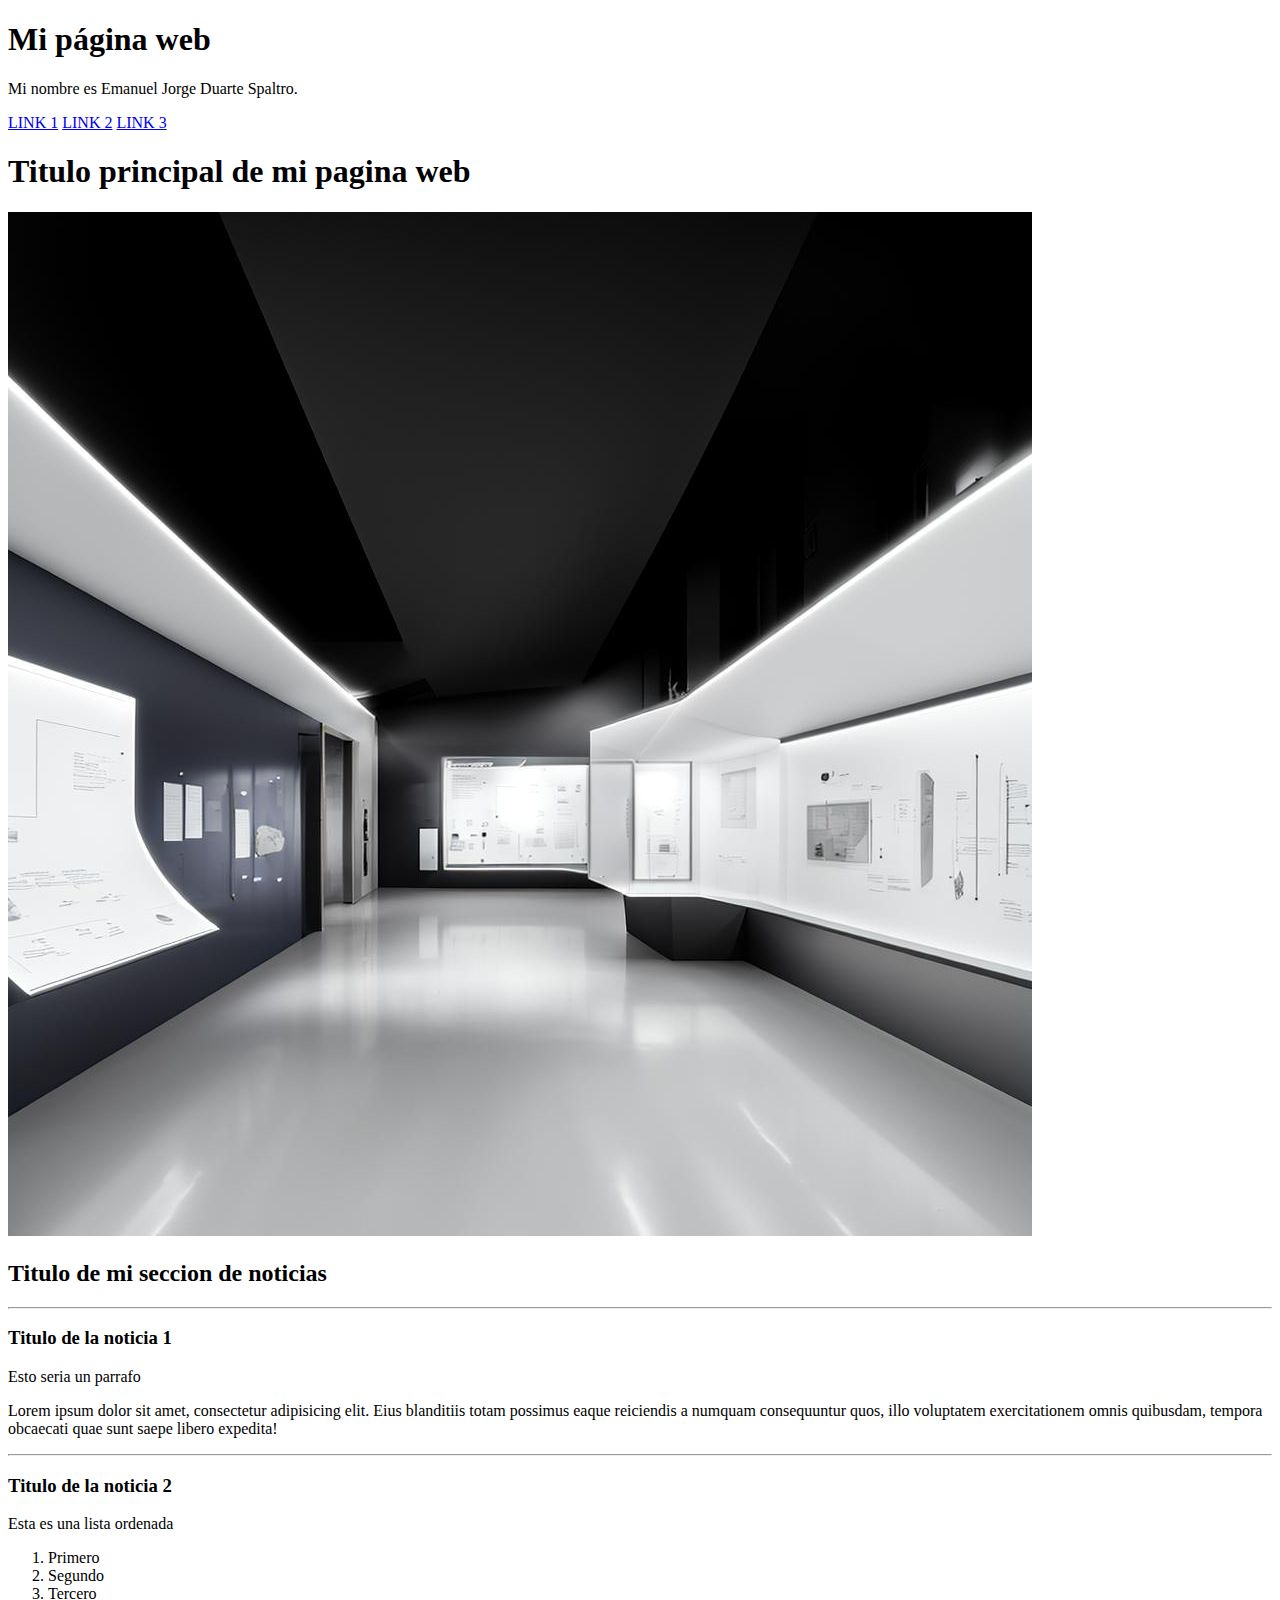
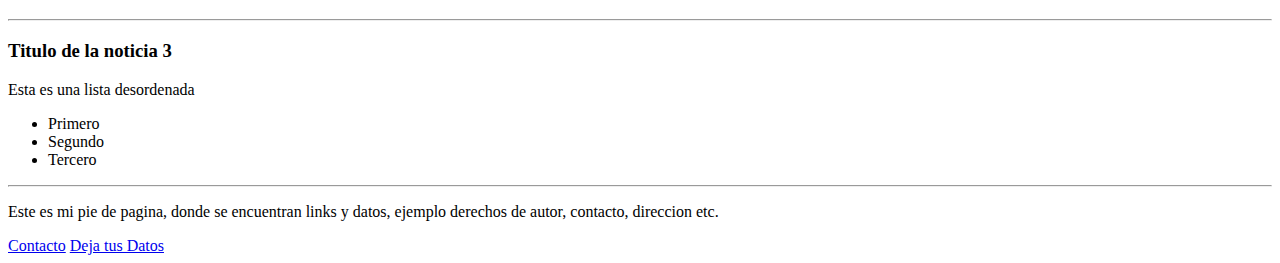
==== Index.html @ 49dde321 "mi primera pagina web ejercicio 03 HTML" ====
<!DOCTYPE html>
<html lang="es">
  <head>
    <meta charset="UTF-8">
    <meta name="viewport" content="width=device-width, initial-scale=1.0">
    <title>Mi Primer Sitio Web</title>
  </head>

    <body>
     <header>
        <h1>Mi página web</h1>
        <p>Mi nombre es Emanuel Jorge Duarte Spaltro.</p>
            <a href="./LINK 1.html">LINK 1</a>
            <a href="./LINK 2.html">LINK 2</a>
            <a href="./LINK 3.html">LINK 3</a>
     </header>
     <main>
        <h1>Titulo principal de mi pagina web</h1>
        <img src="./museo tecnologico IA.jpeg" alt="">
        <section>
            <h2>Titulo de mi seccion de noticias</h2>
            <hr>
            <article>
                <h3>Titulo de la noticia 1</h3>
                <p>Esto seria un parrafo</p>
                <p>Lorem ipsum dolor sit amet, consectetur adipisicing elit. Eius blanditiis totam possimus eaque 
                    reiciendis a numquam consequuntur quos, illo voluptatem exercitationem omnis quibusdam, 
                    tempora obcaecati quae sunt saepe libero expedita!</p>
            </article>
            <hr>
            <article>
                <h3>Titulo de la noticia 2</h3>
                <p>Esta es una lista ordenada</p>
                <ol>
                    <li>Primero</li>
                    <li>Segundo</li>
                    <li>Tercero</li>
                </ol>
            </article>    
           <hr>
            <article>
                <h3>Titulo de la noticia 3</h3>
                <p>Esta es una lista desordenada</p>
                <ul>
                    <li>Primero</li>
                    <li>Segundo</li>
                    <li>Tercero</li>
                </ul>
            </article>
            <hr>         
        </section>
     </main>
     <footer>
        <p>Este es mi pie de pagina, donde se encuentran links y datos, ejemplo derechos de autor,
        contacto, direccion etc.</p>
        <a href="./Contacto.html">Contacto</a>
        <a href="./Formulario.html">Deja tus Datos</a>
     </footer>
    </body>

</html>
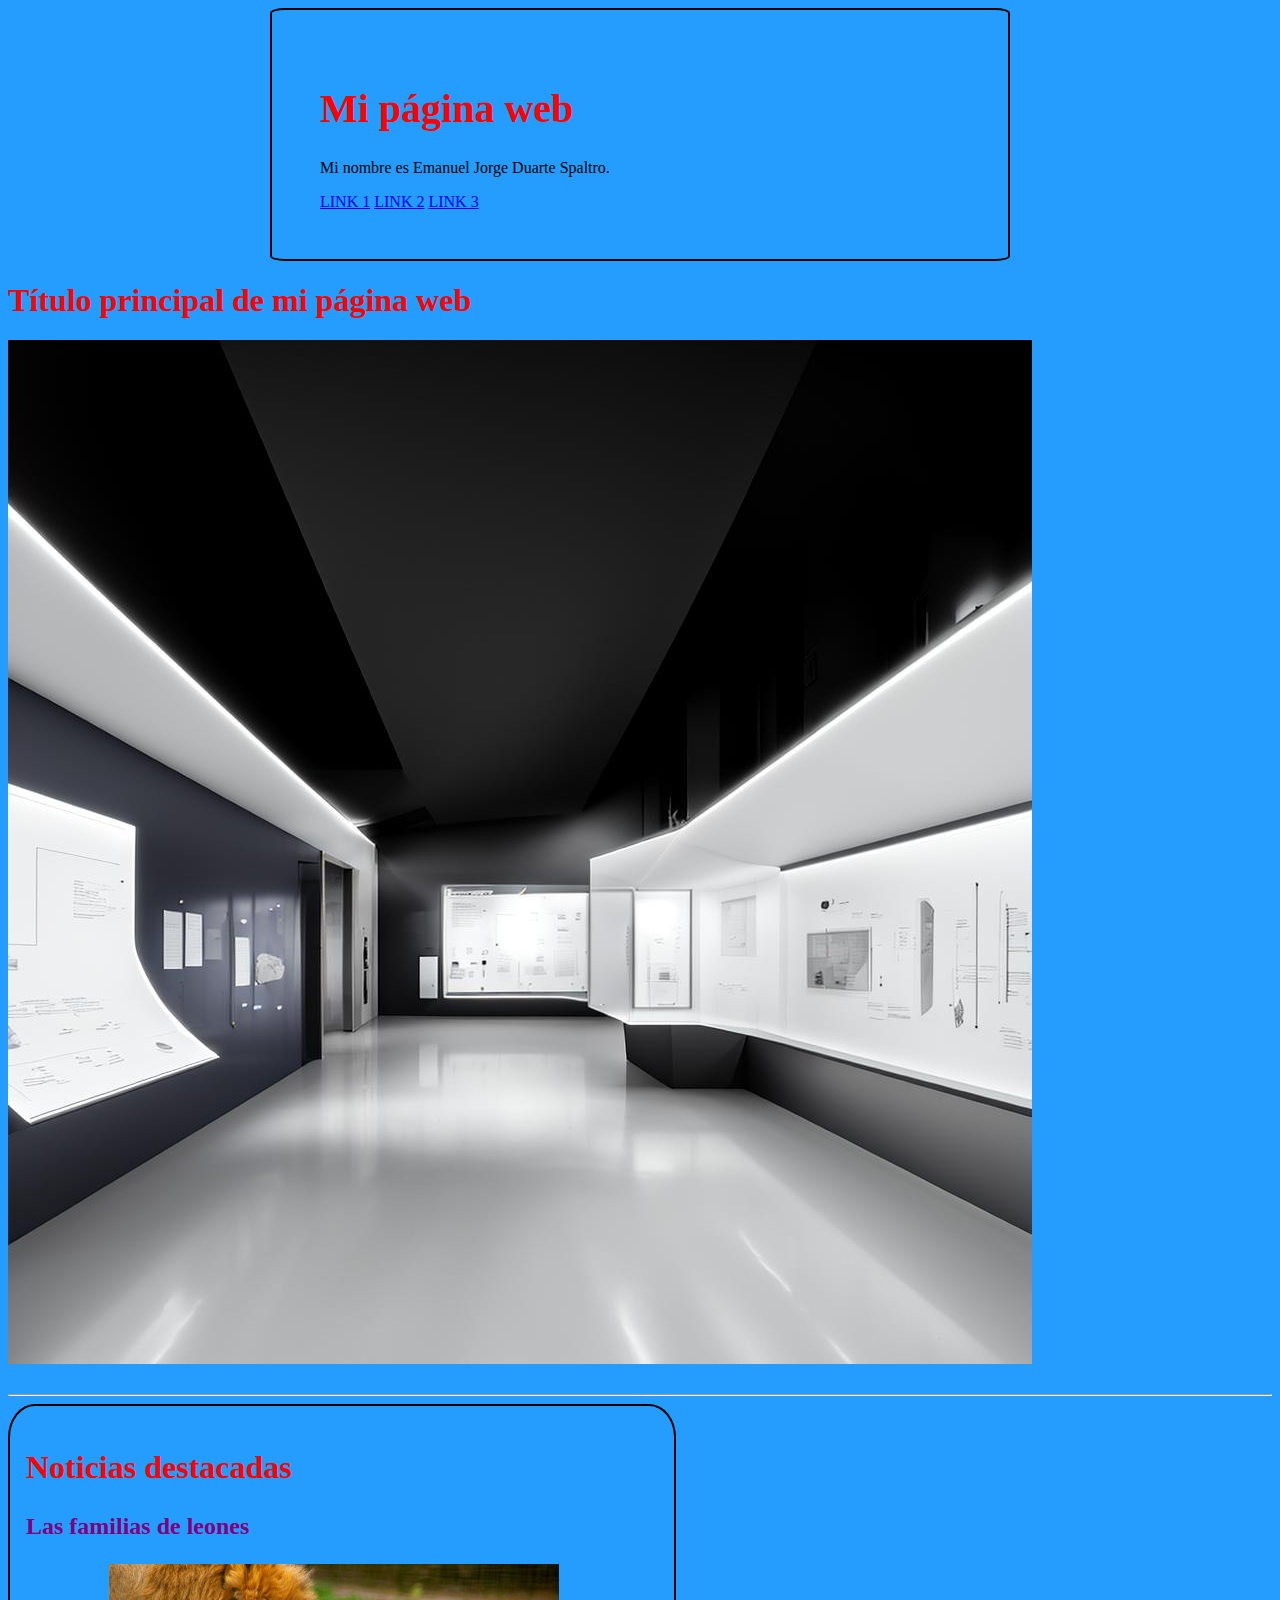
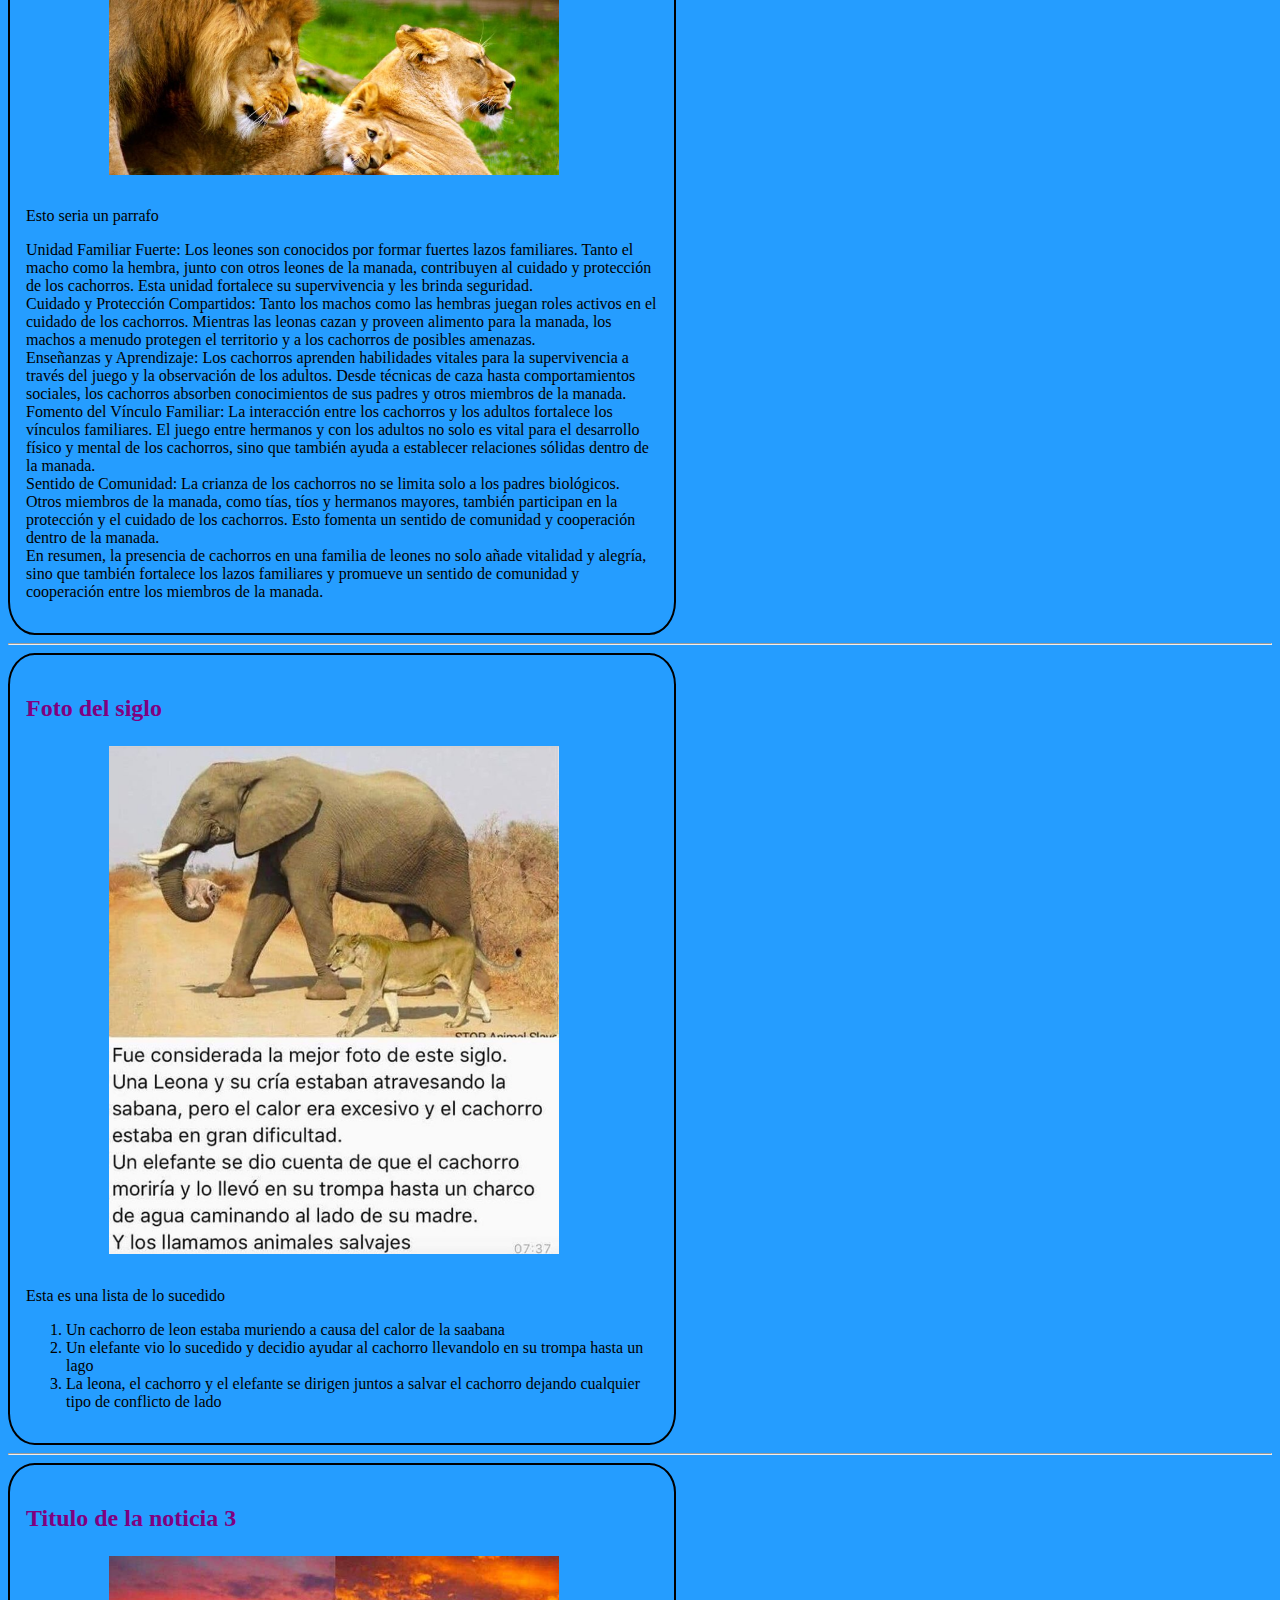
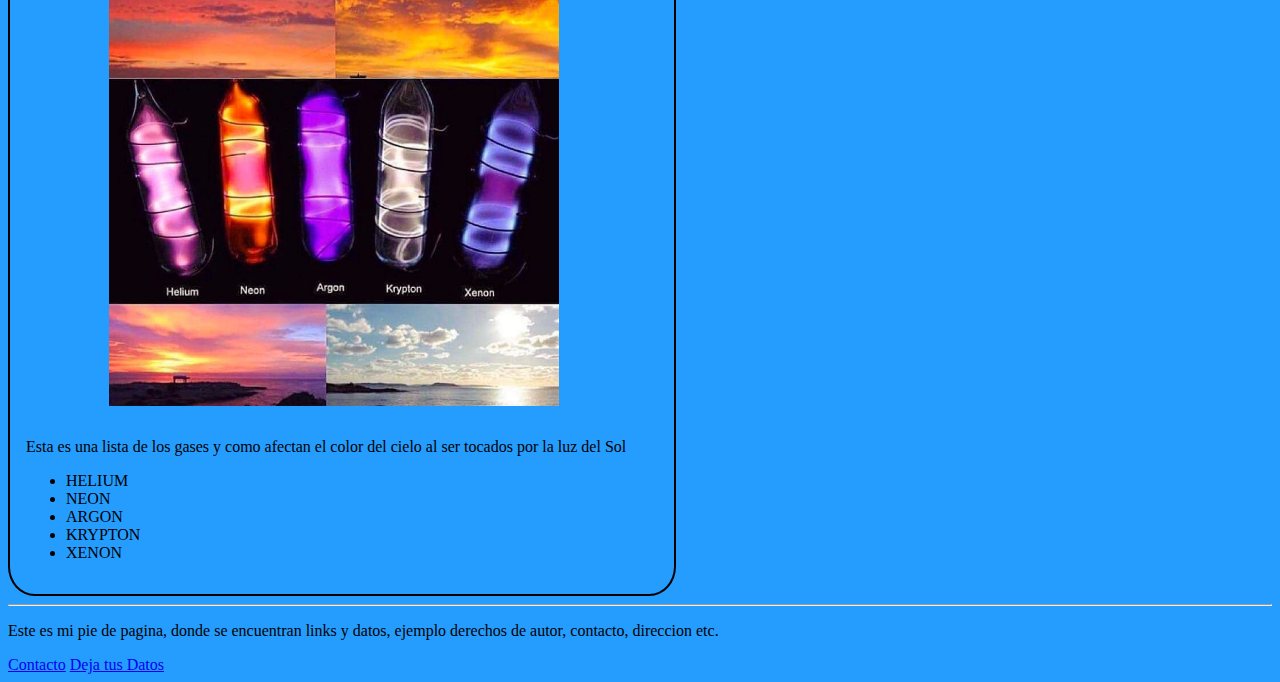
==== commit e521b9f9: "modificando mi pagina web agregandole css" ====
--- a/Index.html
+++ b/Index.html
@@ -1,61 +1,103 @@
 <!DOCTYPE html>
 <html lang="es">
   <head>
-    <meta charset="UTF-8">
-    <meta name="viewport" content="width=device-width, initial-scale=1.0">
+    <meta charset="UTF-8" />
+    <meta name="viewport" content="width=device-width, initial-scale=1.0" />
+    <link rel="stylesheet" type="text/css" href="./styles.css" />
     <title>Mi Primer Sitio Web</title>
   </head>
 
-    <body>
-     <header>
-        <h1>Mi página web</h1>
+  <body>
+    <header>
+      <div id="encabezado">
+        <h1 class="titulos" id="especial">Mi página web</h1>
         <p>Mi nombre es Emanuel Jorge Duarte Spaltro.</p>
-            <a href="./LINK 1.html">LINK 1</a>
-            <a href="./LINK 2.html">LINK 2</a>
-            <a href="./LINK 3.html">LINK 3</a>
-     </header>
-     <main>
-        <h1>Titulo principal de mi pagina web</h1>
-        <img src="./museo tecnologico IA.jpeg" alt="">
-        <section>
-            <h2>Titulo de mi seccion de noticias</h2>
-            <hr>
-            <article>
-                <h3>Titulo de la noticia 1</h3>
-                <p>Esto seria un parrafo</p>
-                <p>Lorem ipsum dolor sit amet, consectetur adipisicing elit. Eius blanditiis totam possimus eaque 
-                    reiciendis a numquam consequuntur quos, illo voluptatem exercitationem omnis quibusdam, 
-                    tempora obcaecati quae sunt saepe libero expedita!</p>
-            </article>
-            <hr>
-            <article>
-                <h3>Titulo de la noticia 2</h3>
-                <p>Esta es una lista ordenada</p>
-                <ol>
-                    <li>Primero</li>
-                    <li>Segundo</li>
-                    <li>Tercero</li>
-                </ol>
-            </article>    
-           <hr>
-            <article>
-                <h3>Titulo de la noticia 3</h3>
-                <p>Esta es una lista desordenada</p>
-                <ul>
-                    <li>Primero</li>
-                    <li>Segundo</li>
-                    <li>Tercero</li>
-                </ul>
-            </article>
-            <hr>         
-        </section>
-     </main>
-     <footer>
-        <p>Este es mi pie de pagina, donde se encuentran links y datos, ejemplo derechos de autor,
-        contacto, direccion etc.</p>
-        <a href="./Contacto.html">Contacto</a>
-        <a href="./Formulario.html">Deja tus Datos</a>
-     </footer>
-    </body>
+        <a href="./LINK 1.html">LINK 1</a>
+        <a href="./LINK 2.html">LINK 2</a>
+        <a href="./LINK 3.html">LINK 3</a>
+      </div>
+    </header>
+    <main>
+        <div>
+         <h1 class="titulos">Título principal de mi página web</h1>
+         <img src="./imagenes/museo tecnologico IA.jpeg" alt="" />
+      <section>
+        </div>
+        <br />
+        <hr />
+        <div class="cards">
+        <h2 class="titulos">Noticias destacadas</h2>
+        <article>
+          <h3 class="titulos2">Las familias de leones</h3>
+          <img
+            src="./imagenes/comportamiento-leones-800x375.jpg"
+            alt=""
+            class="imgnoticias"
+          />
+          <p>Esto seria un parrafo</p>
+          <p>
+            Unidad Familiar Fuerte: Los leones son conocidos por formar fuertes lazos familiares. Tanto el macho como la hembra, junto con otros leones de la manada, contribuyen al cuidado y protección de los cachorros. Esta unidad fortalece su supervivencia y les brinda seguridad. <br>
 
-</html>+Cuidado y Protección Compartidos: Tanto los machos como las hembras juegan roles activos en el cuidado de los cachorros. Mientras las leonas cazan y proveen alimento para la manada, los machos a menudo protegen el territorio y a los cachorros de posibles amenazas. <br>
+
+Enseñanzas y Aprendizaje: Los cachorros aprenden habilidades vitales para la supervivencia a través del juego y la observación de los adultos. Desde técnicas de caza hasta comportamientos sociales, los cachorros absorben conocimientos de sus padres y otros miembros de la manada. <br>
+
+Fomento del Vínculo Familiar: La interacción entre los cachorros y los adultos fortalece los vínculos familiares. El juego entre hermanos y con los adultos no solo es vital para el desarrollo físico y mental de los cachorros, sino que también ayuda a establecer relaciones sólidas dentro de la manada. <br>
+
+Sentido de Comunidad: La crianza de los cachorros no se limita solo a los padres biológicos. Otros miembros de la manada, como tías, tíos y hermanos mayores, también participan en la protección y el cuidado de los cachorros. Esto fomenta un sentido de comunidad y cooperación dentro de la manada. <br>
+
+En resumen, la presencia de cachorros en una familia de leones no solo añade vitalidad y alegría, sino que también fortalece los lazos familiares y promueve un sentido de comunidad y cooperación entre los miembros de la manada.
+          </p>
+        </article>
+    </div>
+        <hr />
+        <div class="cards">
+        <article>
+          <h3 class="titulos2">Foto del siglo</h3>
+          <img
+            src="./imagenes/20181007_014103.png"
+            alt=""
+            class="imgnoticias"
+          />
+          <p>Esta es una lista de lo sucedido</p>
+          <ol>
+            <li>Un cachorro de leon estaba muriendo a causa del calor de la saabana</li>
+            <li>Un elefante vio lo sucedido y decidio ayudar al cachorro llevandolo en su trompa hasta un lago</li>
+            <li>La leona, el cachorro y el elefante se dirigen juntos a salvar el cachorro dejando cualquier tipo de conflicto de lado</li>
+          </ol>
+        </article>
+    </div>
+        <hr />
+        <div class="cards">
+        <article>
+          <h3 class="titulos2">Titulo de la noticia 3</h3>
+          <img
+            src="./imagenes/20181013_113029.png"
+            alt=""
+            class="imgnoticias"
+          />
+          <p>Esta es una lista de los gases y como afectan el color del cielo al ser tocados por la luz del Sol</p>
+          <ul>
+            <li>HELIUM</li>
+            <li>NEON</li>
+            <li>ARGON</li>
+            <li>KRYPTON</li>
+            <li>XENON</li>
+          </ul>
+        </article>
+    </div>
+        <hr />
+      </section>
+    </main>
+    <div>
+      <footer>
+       <p>
+        Este es mi pie de pagina, donde se encuentran links y datos, ejemplo
+        derechos de autor, contacto, direccion etc.
+       </p>
+       <a href="./Contacto.html">Contacto</a>
+       <a href="./Formulario.html">Deja tus Datos</a>
+      </footer>
+    </div>
+   </body>
+</html>
--- a/styles.css
+++ b/styles.css
@@ -0,0 +1,42 @@
+body {
+  background-color: rgb(37, 157, 255);
+}
+
+.titulos {
+  font-size: 2em;
+  color: red;
+}
+
+.titulos2 {
+  font-size: 1.5em;
+  color: purple;
+}
+
+.imgnoticias {
+  width: 450px;
+  padding: 0px 6.5vw 1vw 6.5vw;
+}
+
+.cards {
+  border: 2px solid black;
+  width: 50%;
+  padding: 1em 1em 1em 1em;
+  border-radius: 4%;
+  transition: 1s;
+}
+
+.cards:hover {
+  background-color: goldenrod;
+}
+
+#encabezado {
+  border: 2px solid black;
+  border-radius: 2%;
+  width: 50vw;
+  margin: auto;
+  padding: 3em;
+}
+
+#especial {
+  font-size: 40px;
+}
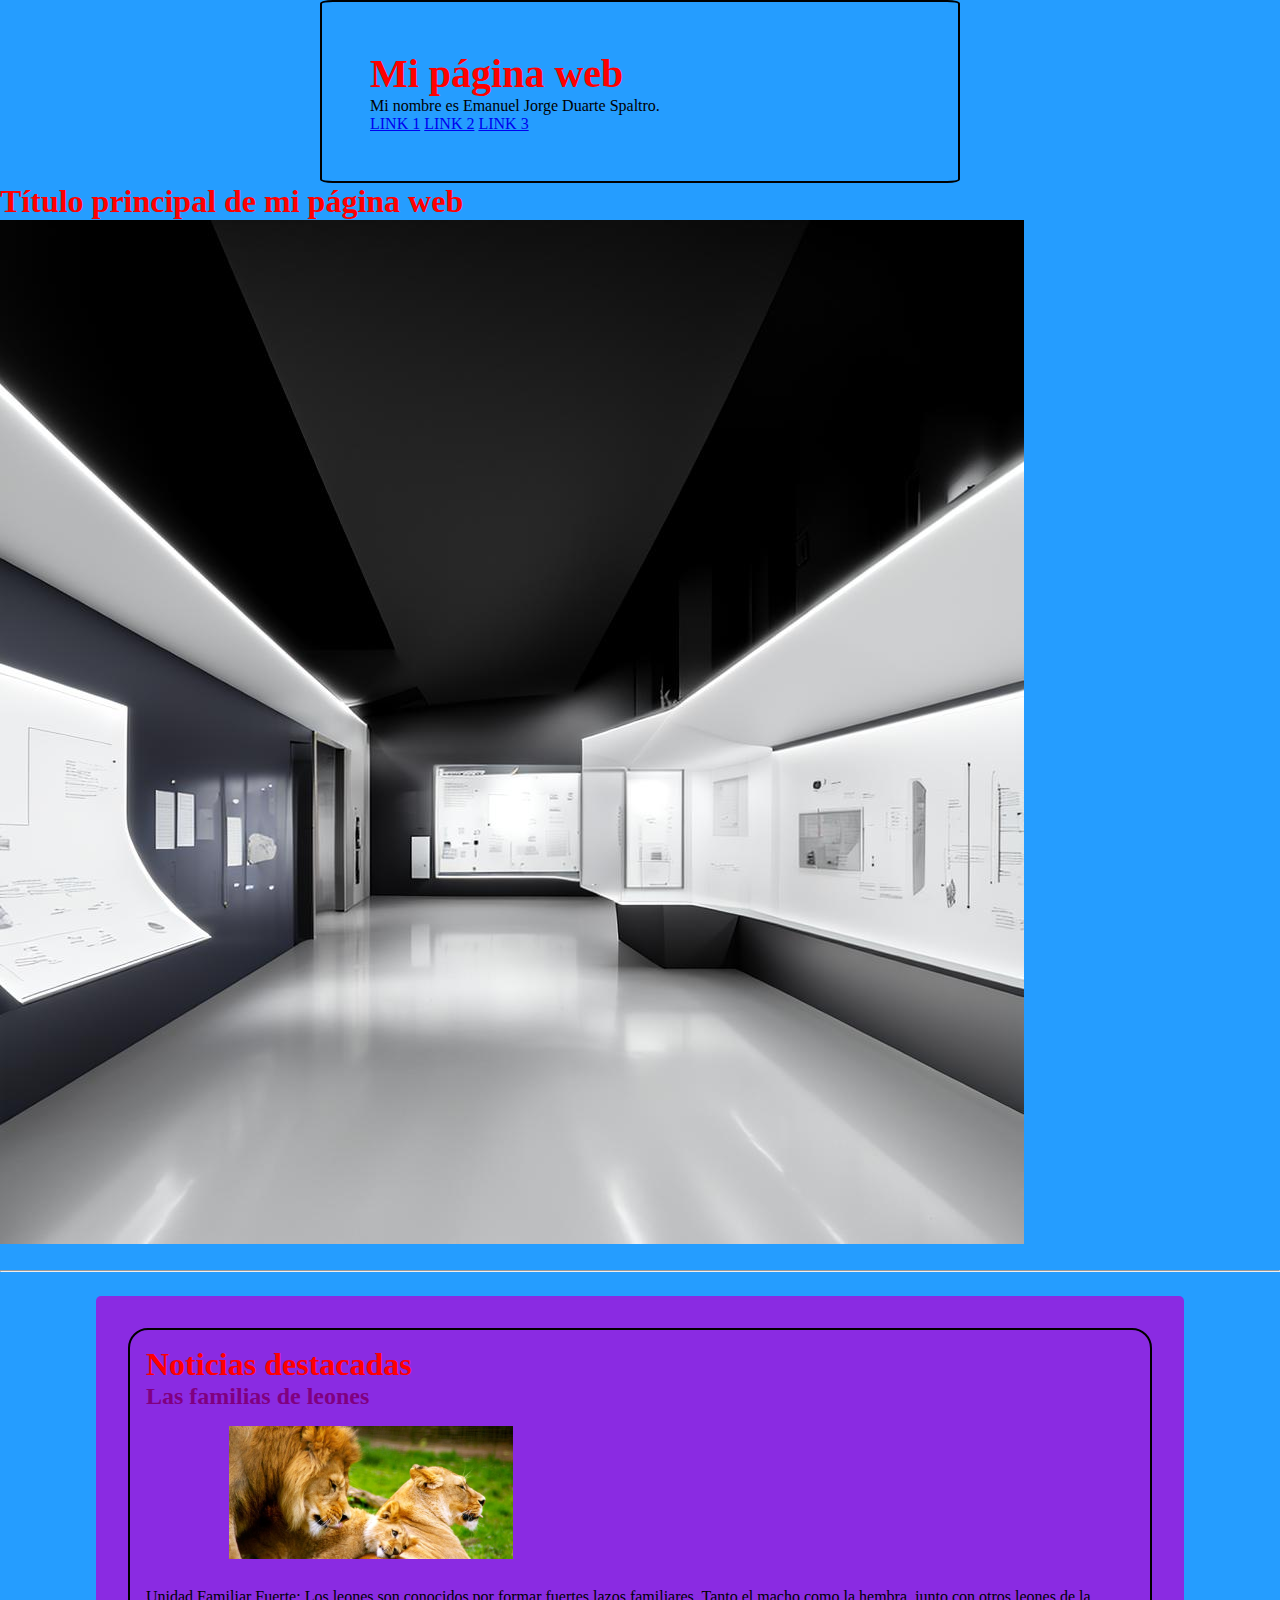
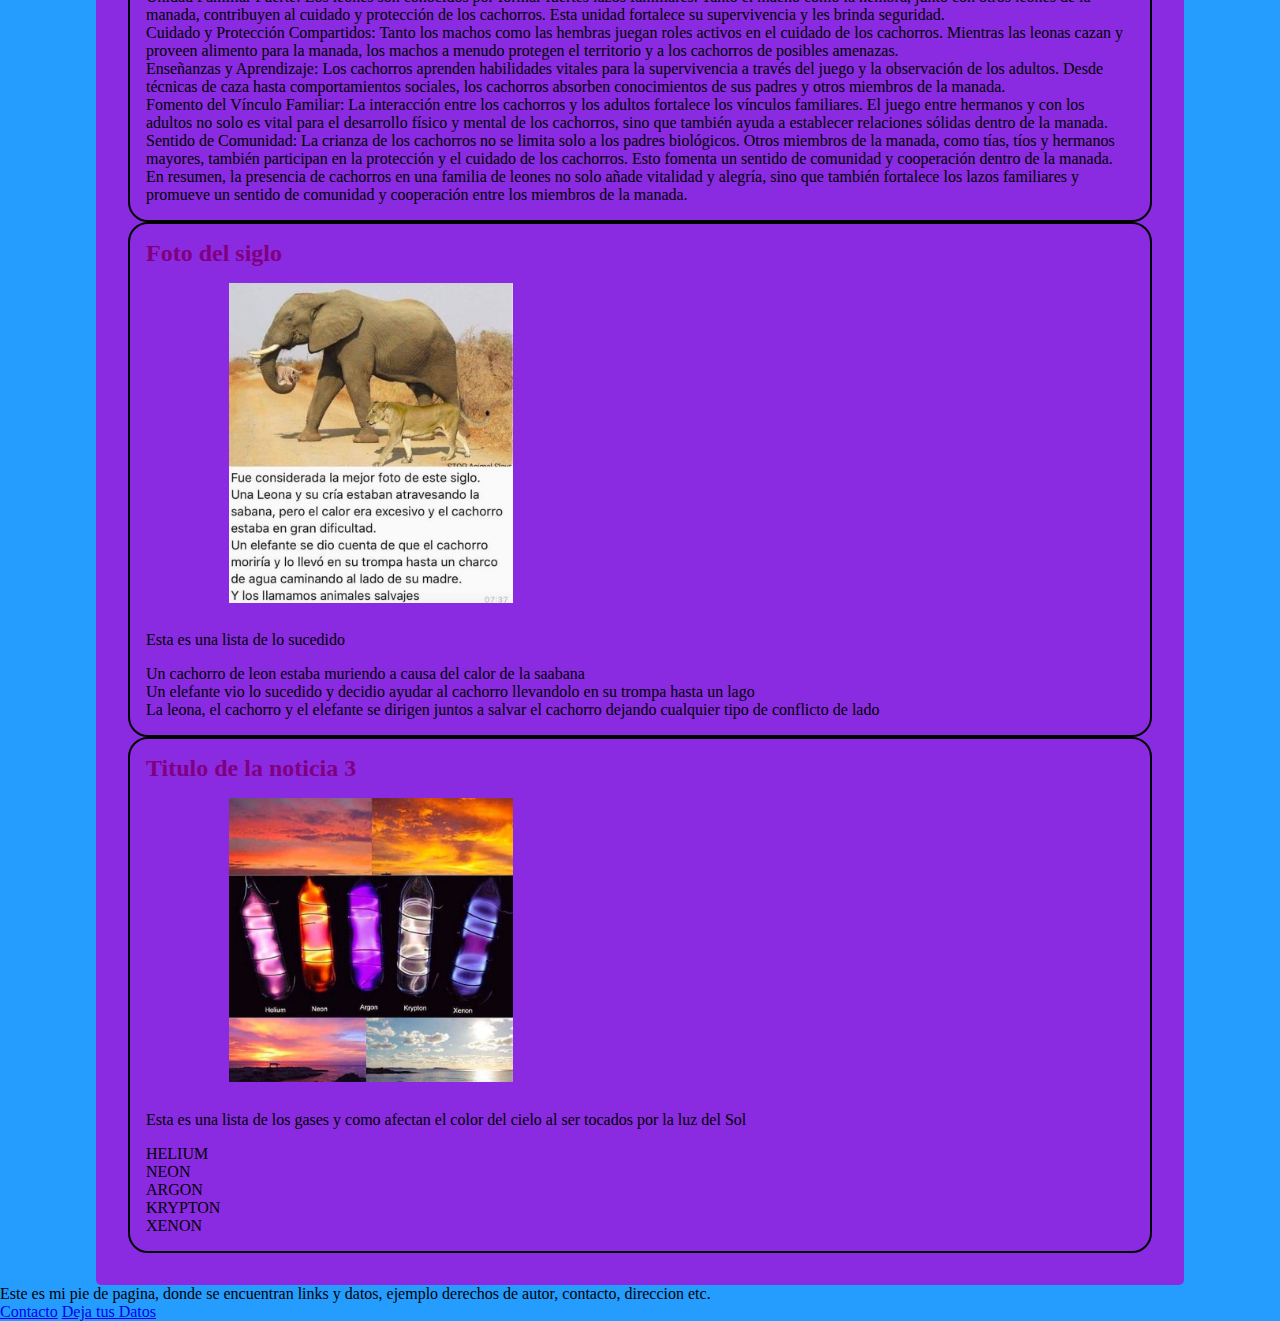
==== commit dd62a58e: "agregando display" ====
--- a/Index.html
+++ b/Index.html
@@ -3,7 +3,8 @@
   <head>
     <meta charset="UTF-8" />
     <meta name="viewport" content="width=device-width, initial-scale=1.0" />
-    <link rel="stylesheet" type="text/css" href="./styles.css" />
+    <link rel="stylesheet" href="reset.css"/>
+    <link rel="stylesheet" href="./styles.css" />
     <title>Mi Primer Sitio Web</title>
   </head>
 
@@ -25,6 +26,7 @@
         </div>
         <br />
         <hr />
+        <div id="cards-container">
         <div class="cards">
         <h2 class="titulos">Noticias destacadas</h2>
         <article>
@@ -34,7 +36,6 @@
             alt=""
             class="imgnoticias"
           />
-          <p>Esto seria un parrafo</p>
           <p>
             Unidad Familiar Fuerte: Los leones son conocidos por formar fuertes lazos familiares. Tanto el macho como la hembra, junto con otros leones de la manada, contribuyen al cuidado y protección de los cachorros. Esta unidad fortalece su supervivencia y les brinda seguridad. <br>
 
@@ -50,7 +51,6 @@
           </p>
         </article>
     </div>
-        <hr />
         <div class="cards">
         <article>
           <h3 class="titulos2">Foto del siglo</h3>
@@ -67,7 +67,6 @@
           </ol>
         </article>
     </div>
-        <hr />
         <div class="cards">
         <article>
           <h3 class="titulos2">Titulo de la noticia 3</h3>
@@ -86,7 +85,7 @@
           </ul>
         </article>
     </div>
-        <hr />
+  </div>
       </section>
     </main>
     <div>
--- a/styles.css
+++ b/styles.css
@@ -19,9 +19,8 @@
 
 .cards {
   border: 2px solid black;
-  width: 50%;
   padding: 1em 1em 1em 1em;
-  border-radius: 4%;
+  border-radius: 20px;
   transition: 1s;
 }
 
@@ -40,3 +39,19 @@
 #especial {
   font-size: 40px;
 }
+
+#cards-container {
+
+  background-color: blueviolet;
+  width: 85vw;
+  margin: auto;
+  margin-top: 1.5em;
+  border: 2px solid rgb(88, 88, 88)2, 51, 51);
+  border-radius: 5px;
+  padding: 2em;
+  display: flex;
+  flex-direction: column;
+  justify-content: space-around;
+
+}
+
